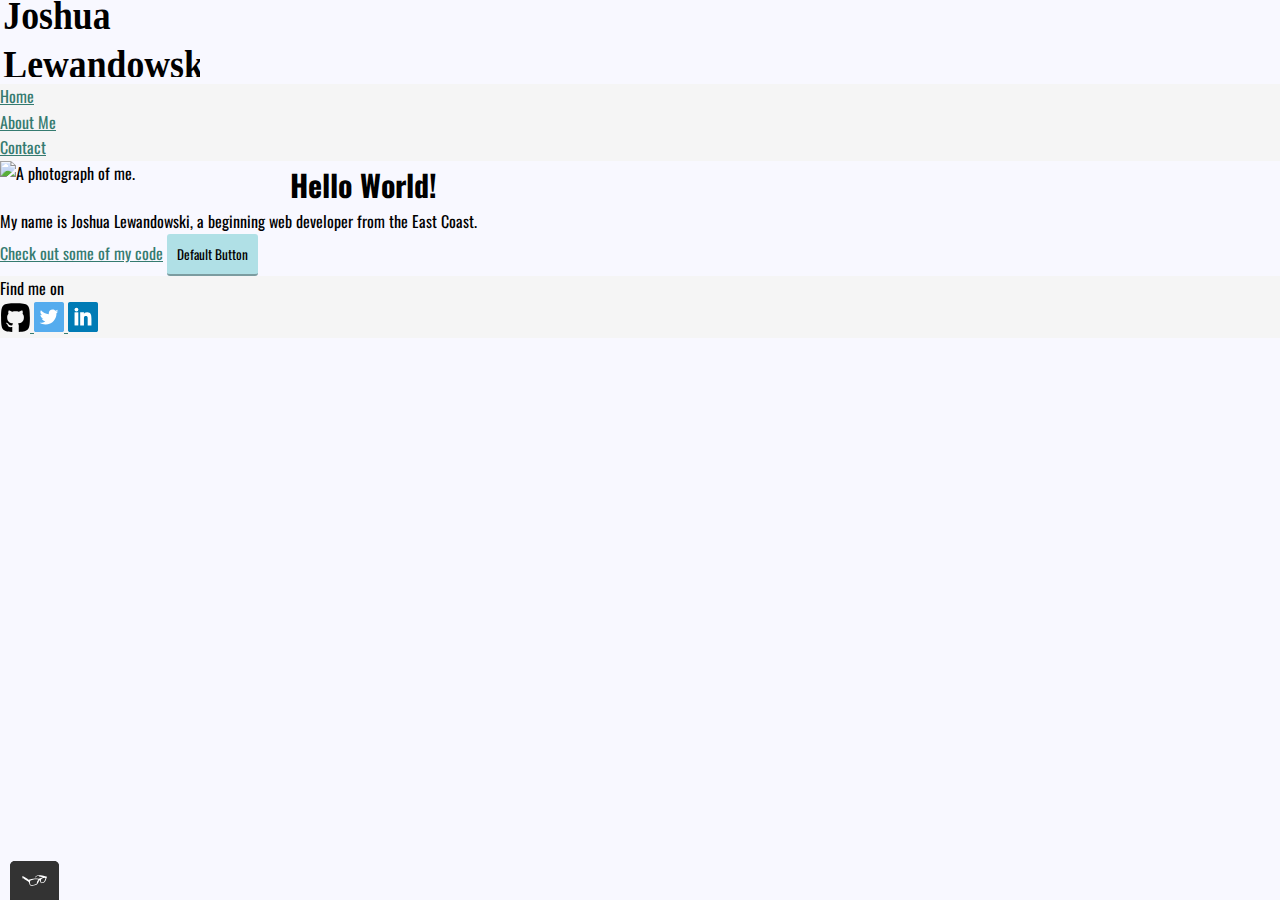
==== index.html @ c808af3d "continuing to style webpage" ====
<!DOCTYPE html>
<html>
<head>
  <meta charset="utf-8">
  <title>Joshua Lewandowski</title>
  <!-- Add your own favicon -->
  <link rel="shortcut icon" href="img/favicon.svg">
  <link rel="stylesheet" type="text/css" href="css/normalize.css">
  <link rel="preconnect" href="https://fonts.gstatic.com">
  <link href="https://fonts.googleapis.com/css2?family=Oswald:wght@300&display=swap" rel="stylesheet">
  <link rel="stylesheet" type="text/css" href="css/styles.css">
</head>
<body>
  <header>
  <!-- Create your own logo to add here -->
    <img src="img/logo.svg" alt="Joshua Lewandowski">
    <nav>
      <ul role="menu-bar" class="navigation-list">
        <li role="presentation">
          <a href="index.html" role="menuitem" class="navigation-list__item navigation-list__item--active">Home</a>
        </li>
        <li role="presentation">
          <a href="about.html" role="menuitem" class="navigation-list__item">About Me</a>
        </li>
        <li role="presentation">
          <a href="contact.html" role="menuitem" class="navigation-list__item">Contact</a>
        </li>
      </ul>
      <nav>
      </header>
  <div>
  <!-- Add a photograph of me -->
    <img src="img/profile_picture.png" alt="A photograph of me." class="profile_picture">
  <h1>Hello World!</h1>
  <p>My name is Joshua Lewandowski, a beginning web developer from the East Coast.</p>
  <a href="#">Check out some of my code</a>
  <button type="button" name="button">Default Button</button>
  </div>
  <footer class="page-footer">
    <p>Find me on</p>
    <a href="https://github.com/joshlewski" target="_blank">
      <img src="img/github_icon.svg" alt="Github">
    </a>
    <a href="#" target="_blank">
      <img src="img/twitter_icon.svg" alt="Twitter">
    <a href="https://www.linkedin.com/in/joshua-lewandowski/" target="_blank">
      <img src="img/linkedin_icon.svg" alt="LinkedIn">
    </a>
  </footer>
  <script src="js/tota11y.min.js"></script>
</body>
</html>
---- css/styles.css ----
/*
Colors Used

background ghost white: #F8F8FF
nav&footer white smoke: #F5F5F5
button color powder blue: #B0E0E6
*/
body {
  background-color: #F8F8FF;
  font-family: 'Oswald', sans-serif;
  font-weight: 400;
  font-size: 16px;
  line-height: 1.6;
}
nav {
  background-color: #F5F5F5;
}
h1 {
  font-size: 30px;
  font-weight: 700;
}
h2 {
  font-size: 24px;
  font-weight: 700;
}
h3 {
  font-size: 18px;
  font-weight: 700;
}
.profile_picture {
  width: 250px;
  float: left;
  margin-right: 40px;
}
a {
  color: #357b70;
}
a:hover {
  text-decoration: none;
}
a:visited {
  color: #05676e;
}
a:active {
  color: #489c79;
}
button {
  border: none;
  font-family: inherit;
  background-color: #B0E0E6;
  color: black;
  text-decoration: none;
  padding: 10px;
  border-radius: 3px;
  /* gives the button a bottom border with a width of 2px, a type of solid, and a color in RGBA format */
  border-bottom: 2px solid rgba(0, 0, 0, 0.3);
}
button:hover, button:focus {
  cursor: pointer;
  opacity: 0.8;
}
footer {
  background-color: #F5F5F5;
}
.page-footer {
  clear: both;
}
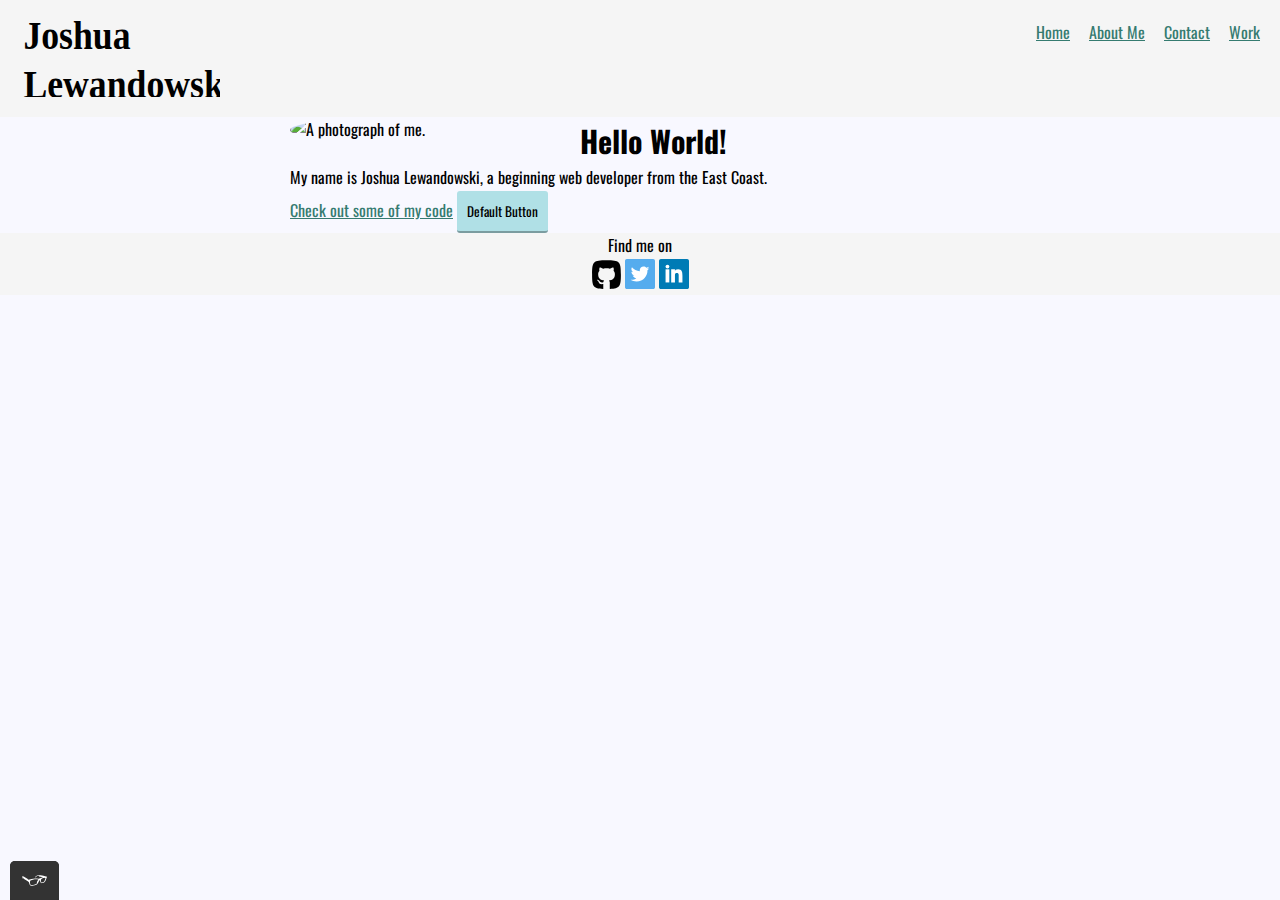
==== commit a8395709: "continued styling added a work page centered footer" ====
--- a/index.html
+++ b/index.html
@@ -11,10 +11,10 @@
   <link rel="stylesheet" type="text/css" href="css/styles.css">
 </head>
 <body>
-  <header>
+  <header class="page-header">
   <!-- Create your own logo to add here -->
-    <img src="img/logo.svg" alt="Joshua Lewandowski">
-    <nav>
+    <img src="img/logo.svg" alt="Joshua Lewandowski" class="page-header__item">
+    <nav class="main-navigation page-header__item">
       <ul role="menu-bar" class="navigation-list">
         <li role="presentation">
           <a href="index.html" role="menuitem" class="navigation-list__item navigation-list__item--active">Home</a>
@@ -25,10 +25,13 @@
         <li role="presentation">
           <a href="contact.html" role="menuitem" class="navigation-list__item">Contact</a>
         </li>
+        <li role="presentation">
+          <a href="work.html" role="menuitem" class="navigation-list__item">Work</a>
+        </li>
       </ul>
-      <nav>
-      </header>
-  <div>
+    <nav>
+  </header>
+  <div class="profile">
   <!-- Add a photograph of me -->
     <img src="img/profile_picture.png" alt="A photograph of me." class="profile_picture">
   <h1>Hello World!</h1>
@@ -38,6 +41,7 @@
   </div>
   <footer class="page-footer">
     <p>Find me on</p>
+    <div class="social-media">
     <a href="https://github.com/joshlewski" target="_blank">
       <img src="img/github_icon.svg" alt="Github">
     </a>
@@ -46,6 +50,7 @@
     <a href="https://www.linkedin.com/in/joshua-lewandowski/" target="_blank">
       <img src="img/linkedin_icon.svg" alt="LinkedIn">
     </a>
+    <div>
   </footer>
   <script src="js/tota11y.min.js"></script>
 </body>
--- a/css/styles.css
+++ b/css/styles.css
@@ -5,6 +5,9 @@
 nav&footer white smoke: #F5F5F5
 button color powder blue: #B0E0E6
 */
+* {
+  box-sizing: border-box;
+}
 body {
   background-color: #F8F8FF;
   font-family: 'Oswald', sans-serif;
@@ -31,6 +34,7 @@
   width: 250px;
   float: left;
   margin-right: 40px;
+  border-radius: 50%;
 }
 a {
   color: #357b70;
@@ -64,4 +68,48 @@
 }
 .page-footer {
   clear: both;
+  display: flex;
+  flex-direction: column;
+  text-align: center;
 }
+.profile {
+  max-width: 700px;
+  margin: 0 auto;
+}
+.page-header {
+  display: flex;
+  width: 100%;
+  padding: 20px;
+  background-color: #F5F5F5;
+}
+.page-header__item {
+  flex: 0 1 200px;
+}
+.page-header__item:last-child {
+  flex-grow: 1;
+  text-align: right;
+}
+.navigation-list {
+  list-style-type: none;
+}
+.navigation-list li {
+  display: inline-block;
+  margin-left: 15px;
+}
+.grid {
+  display: grid;
+  grid-template-columns: 1fr 1fr 1fr;
+  grid-gap: 20px;
+}
+.grid__item {
+  background-color: lightgray;
+}
+.social-media a {
+  text-decoration: none;
+}
+.social-media img:hover {
+  transform: scale(1.5);
+}
+.grid__item a {
+  color: #00675c;
+}
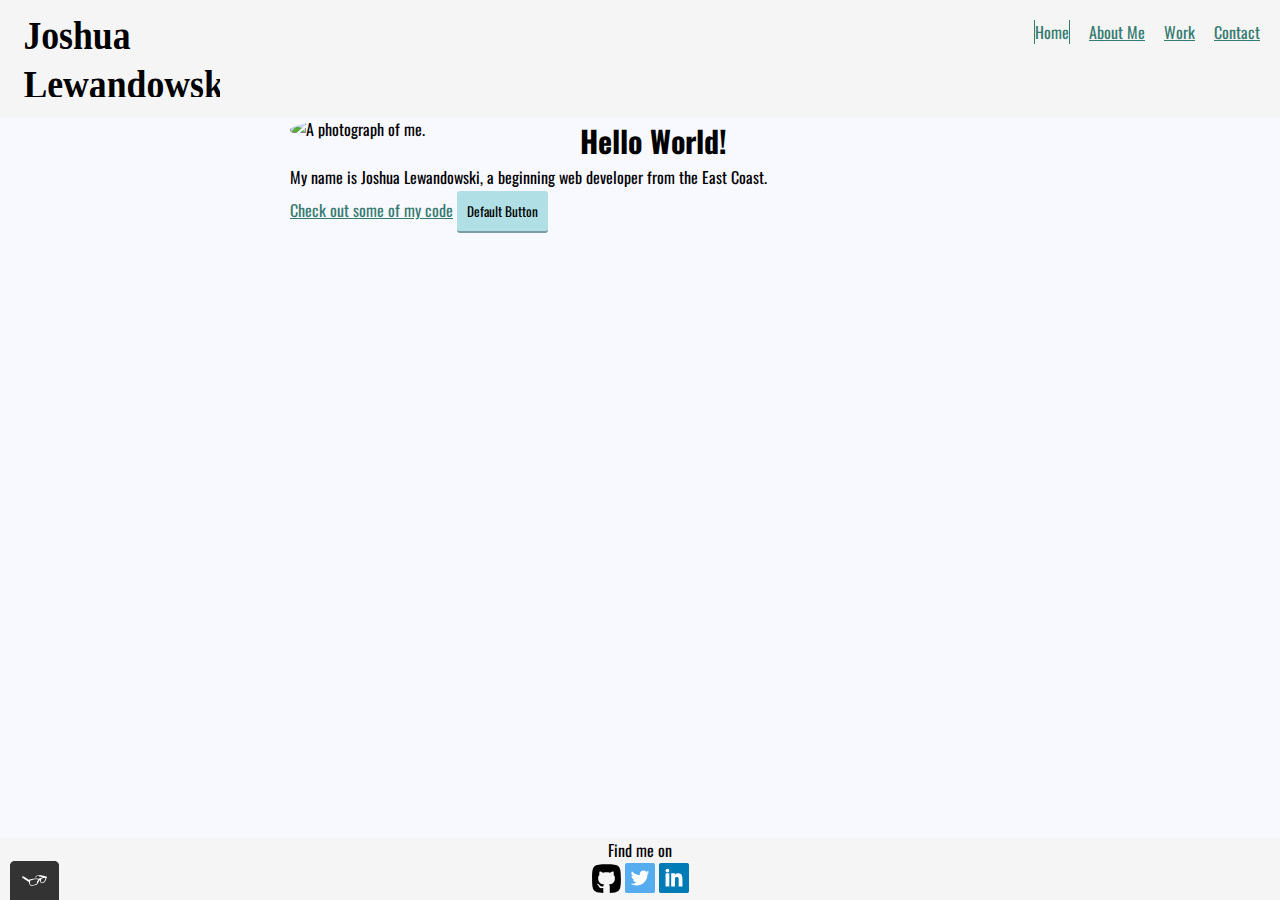
==== commit 309c449c: "moved footer to bottom of page changed contact to lask position in navbar" ====
--- a/index.html
+++ b/index.html
@@ -23,10 +23,10 @@
           <a href="about.html" role="menuitem" class="navigation-list__item">About Me</a>
         </li>
         <li role="presentation">
-          <a href="contact.html" role="menuitem" class="navigation-list__item">Contact</a>
+          <a href="work.html" role="menuitem" class="navigation-list__item">Work</a>
         </li>
         <li role="presentation">
-          <a href="work.html" role="menuitem" class="navigation-list__item">Work</a>
+          <a href="contact.html" role="menuitem" class="navigation-list__item">Contact</a>
         </li>
       </ul>
     <nav>
--- a/css/styles.css
+++ b/css/styles.css
@@ -65,6 +65,9 @@
 }
 footer {
   background-color: #F5F5F5;
+  position: absolute;
+  bottom: 0;
+  width: 100%;
 }
 .page-footer {
   clear: both;
@@ -96,6 +99,13 @@
   display: inline-block;
   margin-left: 15px;
 }
+.navigation-list__item--active {
+  border-style: solid;
+  border-color: #357b70;
+  border-left-width: 1px;
+  border-right-width: 1px;
+  text-decoration: none;
+}
 .grid {
   display: grid;
   grid-template-columns: 1fr 1fr 1fr;
@@ -103,6 +113,7 @@
 }
 .grid__item {
   background-color: lightgray;
+  padding-bottom: 20px;
 }
 .social-media a {
   text-decoration: none;
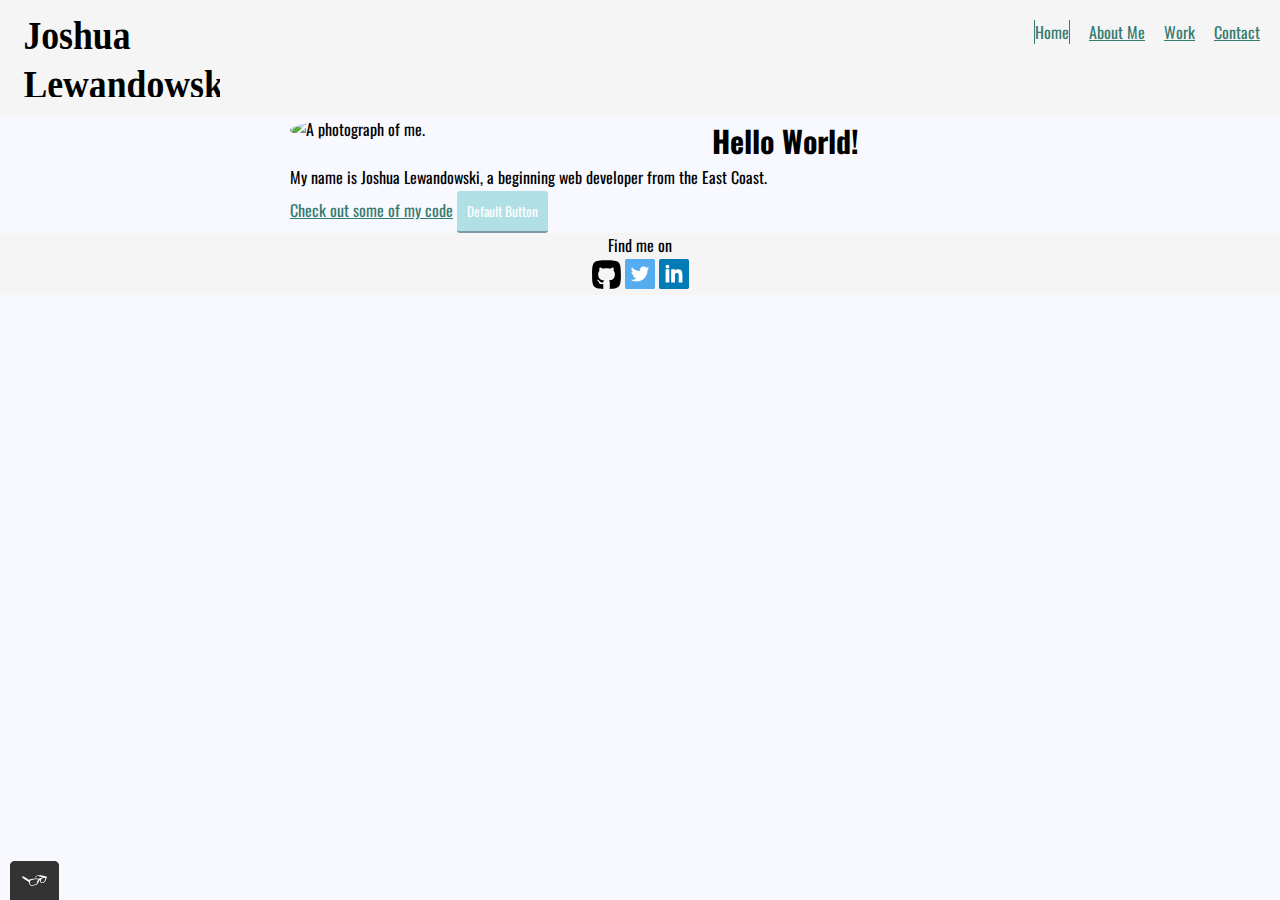
==== commit 0ce7e608: "added an svg with animations" ====
--- a/index.html
+++ b/index.html
@@ -2,6 +2,7 @@
 <html>
 <head>
   <meta charset="utf-8">
+  <meta name="viewport" content="width=device-width, initial-scale=1">
   <title>Joshua Lewandowski</title>
   <!-- Add your own favicon -->
   <link rel="shortcut icon" href="img/favicon.svg">
--- a/css/styles.css
+++ b/css/styles.css
@@ -21,10 +21,12 @@
 h1 {
   font-size: 30px;
   font-weight: 700;
+  text-align: center;
 }
 h2 {
   font-size: 24px;
   font-weight: 700;
+  text-align: center;
 }
 h3 {
   font-size: 18px;
@@ -48,26 +50,27 @@
 a:active {
   color: #489c79;
 }
-button {
+button,
+.button {
   border: none;
+  display: inline-block;
   font-family: inherit;
   background-color: #B0E0E6;
-  color: black;
+  color: white;
   text-decoration: none;
   padding: 10px;
   border-radius: 3px;
   /* gives the button a bottom border with a width of 2px, a type of solid, and a color in RGBA format */
   border-bottom: 2px solid rgba(0, 0, 0, 0.3);
-}
-button:hover, button:focus {
+  transition-duration: 0.2s opacity;
+}
+button:hover, button:focus,
+.button:hover, .button:focus {
   cursor: pointer;
   opacity: 0.8;
 }
 footer {
   background-color: #F5F5F5;
-  position: absolute;
-  bottom: 0;
-  width: 100%;
 }
 .page-footer {
   clear: both;
@@ -124,3 +127,86 @@
 .grid__item a {
   color: #00675c;
 }
+.about-me {
+  text-align: center;
+  margin: 20px;
+}
+.about-table {
+  display: flex;
+  justify-content: center;
+}
+.contact {
+  display: flex;
+  flex-direction: column;
+  text-align: center;
+  padding-bottom: 20px;
+}
+.contact-form {
+  padding-bottom: 20px;
+  display: flex;
+  flex-direction: column;
+  align-items: center;
+}
+.about-me {
+  max-width:700px;
+  margin: 0 auto;
+  text-align:center;
+}
+@media all and (max-width: 500px) {
+  .grid {
+    grid-template-columns: 1fr;
+  }
+}
+@media all and (min-width: 500px) and (max-width: 750px){
+  .grid {
+    grid-template-columns: 1fr 1fr;
+  }
+}
+@media all and (max-width: 750px) {
+  .grid {
+    grid-gap: 10px;
+  }
+  .grid__item:last-child {
+    grid-column: auto / auto;
+    grid-row: auto / auto;
+  }
+  h1 {
+    font-size: 22px;
+  }
+}
+@keyframes color-change {
+  0% {
+    fill: #edc655;
+  }
+  50% {
+    fill: #fcffad;
+  }
+  100% {
+    fill: #f76414;
+  }
+}
+.sun {
+  animation: 4s color-change infinite alternate linear;
+}
+@keyframes cloud-move {
+  from {
+    transform: translate(0, 50px);
+  }
+  to {
+    transform: translate(200px, 50px);
+  }
+}
+.cloud-front {
+  animation: 30s cloud-move infinite alternate linear;
+}
+@keyframes cloud-move-reverse {
+  from {
+    transform: translate(446px, 48px);
+  }
+  to {
+    transform: translate(100px, 48px);
+  }
+}
+.cloud-back {
+  animation: 34s cloud-move-reverse infinite alternate linear;
+}
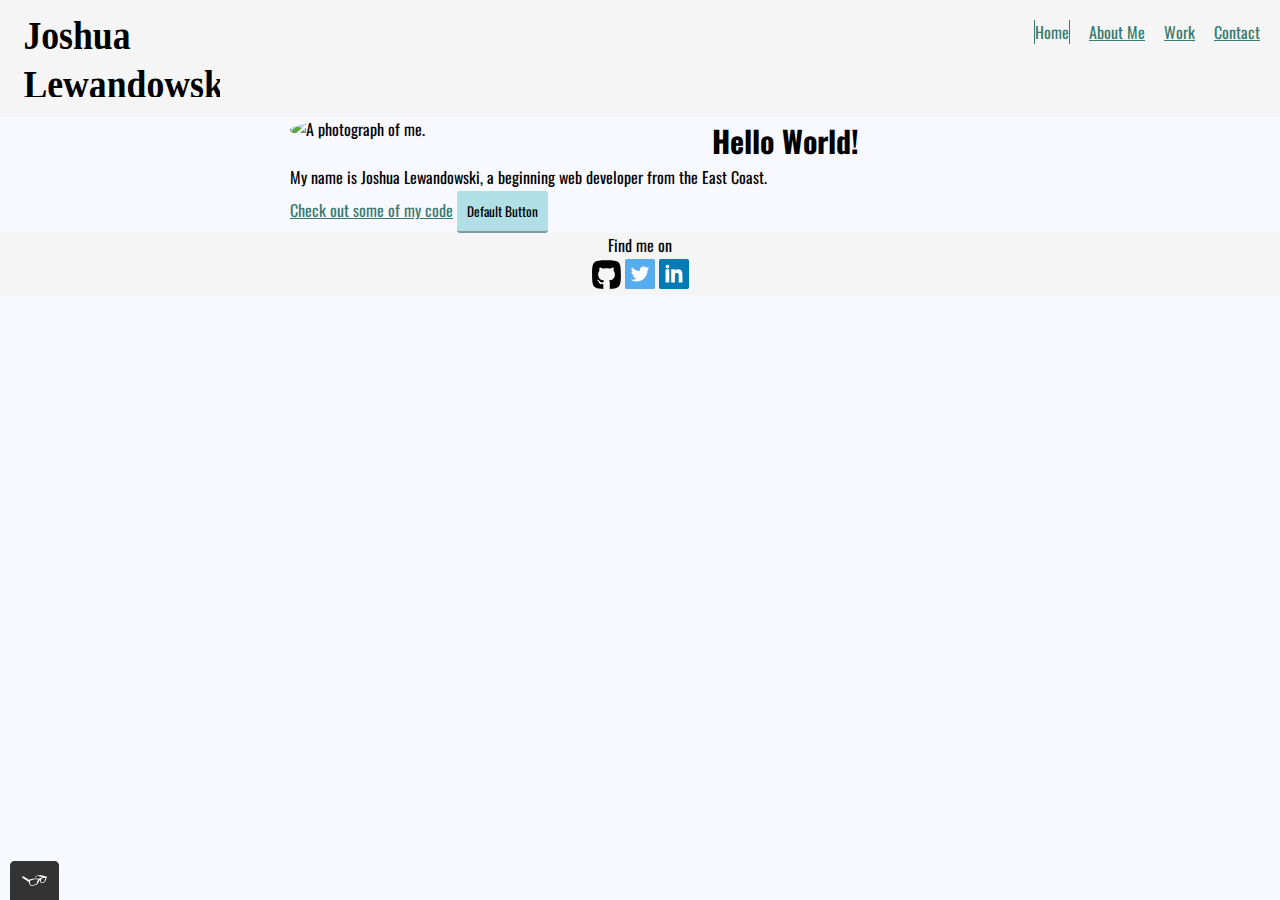
==== commit e402c748: "used a prefixer for a production style sheet added variables" ====
--- a/index.html
+++ b/index.html
@@ -9,7 +9,7 @@
   <link rel="stylesheet" type="text/css" href="css/normalize.css">
   <link rel="preconnect" href="https://fonts.gstatic.com">
   <link href="https://fonts.googleapis.com/css2?family=Oswald:wght@300&display=swap" rel="stylesheet">
-  <link rel="stylesheet" type="text/css" href="css/styles.css">
+  <link rel="stylesheet" type="text/css" href="css/style.production.css">
 </head>
 <body>
   <header class="page-header">
--- a/css/style.production.css
+++ b/css/style.production.css
@@ -0,0 +1,306 @@
+/*
+* Prefixed by https://autoprefixer.github.io
+* PostCSS: v7.0.29,
+* Autoprefixer: v9.7.6
+* Browsers: last 4 version
+*/
+
+/*
+Colors Used
+
+background ghost white: #F8F8FF
+nav&footer white smoke: #F5F5F5
+button color powder blue: #B0E0E6
+*/
+* {
+  -webkit-box-sizing: border-box;
+          box-sizing: border-box;
+}
+body {
+  background-color: #F8F8FF;
+  font-family: 'Oswald', sans-serif;
+  font-weight: 400;
+  font-size: 16px;
+  line-height: 1.6;
+}
+nav {
+  background-color: #F5F5F5;
+}
+h1 {
+  font-size: 30px;
+  font-weight: 700;
+  text-align: center;
+}
+h2 {
+  font-size: 24px;
+  font-weight: 700;
+  text-align: center;
+}
+h3 {
+  font-size: 18px;
+  font-weight: 700;
+}
+.profile_picture {
+  width: 250px;
+  float: left;
+  margin-right: 40px;
+  border-radius: 50%;
+}
+a {
+  color: #357b70;
+}
+a:hover {
+  text-decoration: none;
+}
+a:visited {
+  color: #05676e;
+}
+a:active {
+  color: #489c79;
+}
+button {
+  border: none;
+  display: inline-block;
+  font-family: inherit;
+  background-color: #B0E0E6;
+  color: black;
+  text-decoration: none;
+  padding: 10px;
+  border-radius: 3px;
+  /* gives the button a bottom border with a width of 2px, a type of solid, and a color in RGBA format */
+  border-bottom: 2px solid rgba(0, 0, 0, 0.3);
+  -webkit-transition: 0.2s opacity;
+  -o-transition: 0.2s opacity;
+  transition: 0.2s opacity;
+}
+.button {
+  border: none;
+  display: inline-block;
+  font-family: inherit;
+  background-color: #B0E0E6;
+  color: black;
+  text-decoration: none;
+  padding: 10px;
+  border-radius: 3px;
+  /* gives the button a bottom border with a width of 2px, a type of solid, and a color in RGBA format */
+  border-bottom: 2px solid rgba(0, 0, 0, 0.3);
+  -webkit-transition: 0.2s opacity;
+  -o-transition: 0.2s opacity;
+  transition: 0.2s opacity;
+}
+button:hover, button:focus,
+.button:hover, .button:focus {
+  cursor: pointer;
+  opacity: 0.8;
+}
+a.button {
+  color: black;
+}
+footer {
+  background-color: #F5F5F5;
+}
+.page-footer {
+  clear: both;
+  display: -webkit-box;
+  display: -ms-flexbox;
+  display: flex;
+  -webkit-box-orient: vertical;
+  -webkit-box-direction: normal;
+      -ms-flex-direction: column;
+          flex-direction: column;
+  text-align: center;
+}
+.profile {
+  max-width: 700px;
+  margin: 0 auto;
+}
+.page-header {
+  display: -webkit-box;
+  display: -ms-flexbox;
+  display: flex;
+  width: 100%;
+  padding: 20px;
+  background-color: #F5F5F5;
+}
+.page-header__item {
+  -webkit-box-flex: 0;
+      -ms-flex: 0 1 200px;
+          flex: 0 1 200px;
+}
+.page-header__item:last-child {
+  -webkit-box-flex: 1;
+      -ms-flex-positive: 1;
+          flex-grow: 1;
+  text-align: right;
+}
+.navigation-list {
+  list-style-type: none;
+}
+.navigation-list li {
+  display: inline-block;
+  margin-left: 15px;
+}
+.navigation-list__item--active {
+  border-style: solid;
+  border-color: #357b70;
+  border-left-width: 1px;
+  border-right-width: 1px;
+  text-decoration: none;
+}
+.grid {
+  display: -ms-grid;
+  display: grid;
+  -ms-grid-columns: 1fr 20px 1fr 20px 1fr;
+  grid-template-columns: 1fr 1fr 1fr;
+  grid-gap: 20px;
+}
+.grid__item {
+  background-color: lightgray;
+  padding-bottom: 20px;
+}
+.social-media a {
+  text-decoration: none;
+}
+.social-media img:hover {
+  -webkit-transform: scale(1.5);
+      -ms-transform: scale(1.5);
+          transform: scale(1.5);
+}
+.grid__item a {
+  color: #00675c;
+}
+.about-me {
+  max-width: 700px;
+  margin: 0 auto;
+  text-align: center;
+}
+.about-table {
+  display: -webkit-box;
+  display: -ms-flexbox;
+  display: flex;
+  -webkit-box-pack: center;
+      -ms-flex-pack: center;
+          justify-content: center;
+}
+.contact {
+  display: -webkit-box;
+  display: -ms-flexbox;
+  display: flex;
+  -webkit-box-orient: vertical;
+  -webkit-box-direction: normal;
+      -ms-flex-direction: column;
+          flex-direction: column;
+  text-align: center;
+  padding-bottom: 20px;
+}
+.contact-form {
+  padding-bottom: 20px;
+  display: -webkit-box;
+  display: -ms-flexbox;
+  display: flex;
+  -webkit-box-orient: vertical;
+  -webkit-box-direction: normal;
+      -ms-flex-direction: column;
+          flex-direction: column;
+  -webkit-box-align: center;
+      -ms-flex-align: center;
+          align-items: center;
+}
+@media all and (max-width: 500px) {
+  .grid {
+    -ms-grid-columns: 1fr;
+    grid-template-columns: 1fr;
+  }
+}
+@media all and (min-width: 500px) and (max-width: 750px){
+  .grid {
+    -ms-grid-columns: 1fr 20px 1fr;
+    grid-template-columns: 1fr 1fr;
+  }
+}
+@media all and (max-width: 750px) {
+  .grid {
+    grid-gap: 10px;
+  }
+  .grid__item:last-child {
+    grid-column: auto / auto;
+    grid-row: auto / auto;
+  }
+  h1 {
+    font-size: 22px;
+  }
+}
+@-webkit-keyframes color-change {
+  0% {
+    fill: #edc655;
+  }
+  50% {
+    fill: #fcffad;
+  }
+  100% {
+    fill: #f76414;
+  }
+}
+@keyframes color-change {
+  0% {
+    fill: #edc655;
+  }
+  50% {
+    fill: #fcffad;
+  }
+  100% {
+    fill: #f76414;
+  }
+}
+.sun {
+  -webkit-animation: 4s color-change infinite alternate linear;
+          animation: 4s color-change infinite alternate linear;
+}
+@-webkit-keyframes cloud-move {
+  from {
+    -webkit-transform: translate(0, 50px);
+            transform: translate(0, 50px);
+  }
+  to {
+    -webkit-transform: translate(200px, 50px);
+            transform: translate(200px, 50px);
+  }
+}
+@keyframes cloud-move {
+  from {
+    -webkit-transform: translate(0, 50px);
+            transform: translate(0, 50px);
+  }
+  to {
+    -webkit-transform: translate(200px, 50px);
+            transform: translate(200px, 50px);
+  }
+}
+.cloud-front {
+  -webkit-animation: 30s cloud-move infinite alternate linear;
+          animation: 30s cloud-move infinite alternate linear;
+}
+@-webkit-keyframes cloud-move-reverse {
+  from {
+    -webkit-transform: translate(446px, 48px);
+            transform: translate(446px, 48px);
+  }
+  to {
+    -webkit-transform: translate(100px, 48px);
+            transform: translate(100px, 48px);
+  }
+}
+@keyframes cloud-move-reverse {
+  from {
+    -webkit-transform: translate(446px, 48px);
+            transform: translate(446px, 48px);
+  }
+  to {
+    -webkit-transform: translate(100px, 48px);
+            transform: translate(100px, 48px);
+  }
+}
+.cloud-back {
+  -webkit-animation: 34s cloud-move-reverse infinite alternate linear;
+          animation: 34s cloud-move-reverse infinite alternate linear;
+}
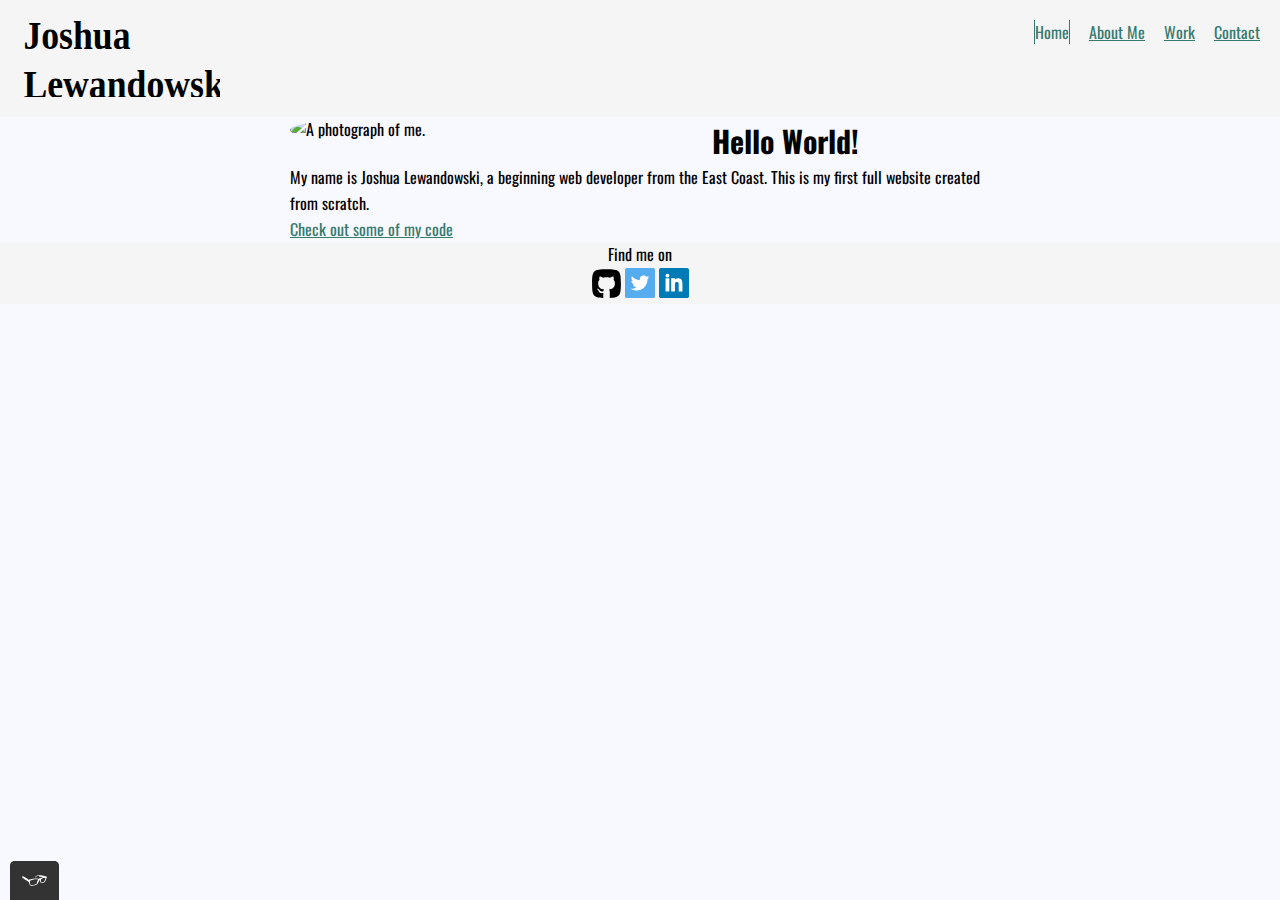
==== commit 98eb8ba8: "Removed empty button and updated basic information on main page." ====
--- a/index.html
+++ b/index.html
@@ -36,9 +36,8 @@
   <!-- Add a photograph of me -->
     <img src="img/profile_picture.png" alt="A photograph of me." class="profile_picture">
   <h1>Hello World!</h1>
-  <p>My name is Joshua Lewandowski, a beginning web developer from the East Coast.</p>
+  <p>My name is Joshua Lewandowski, a beginning web developer from the East Coast. This is my first full website created from scratch.</p>
   <a href="#">Check out some of my code</a>
-  <button type="button" name="button">Default Button</button>
   </div>
   <footer class="page-footer">
     <p>Find me on</p>
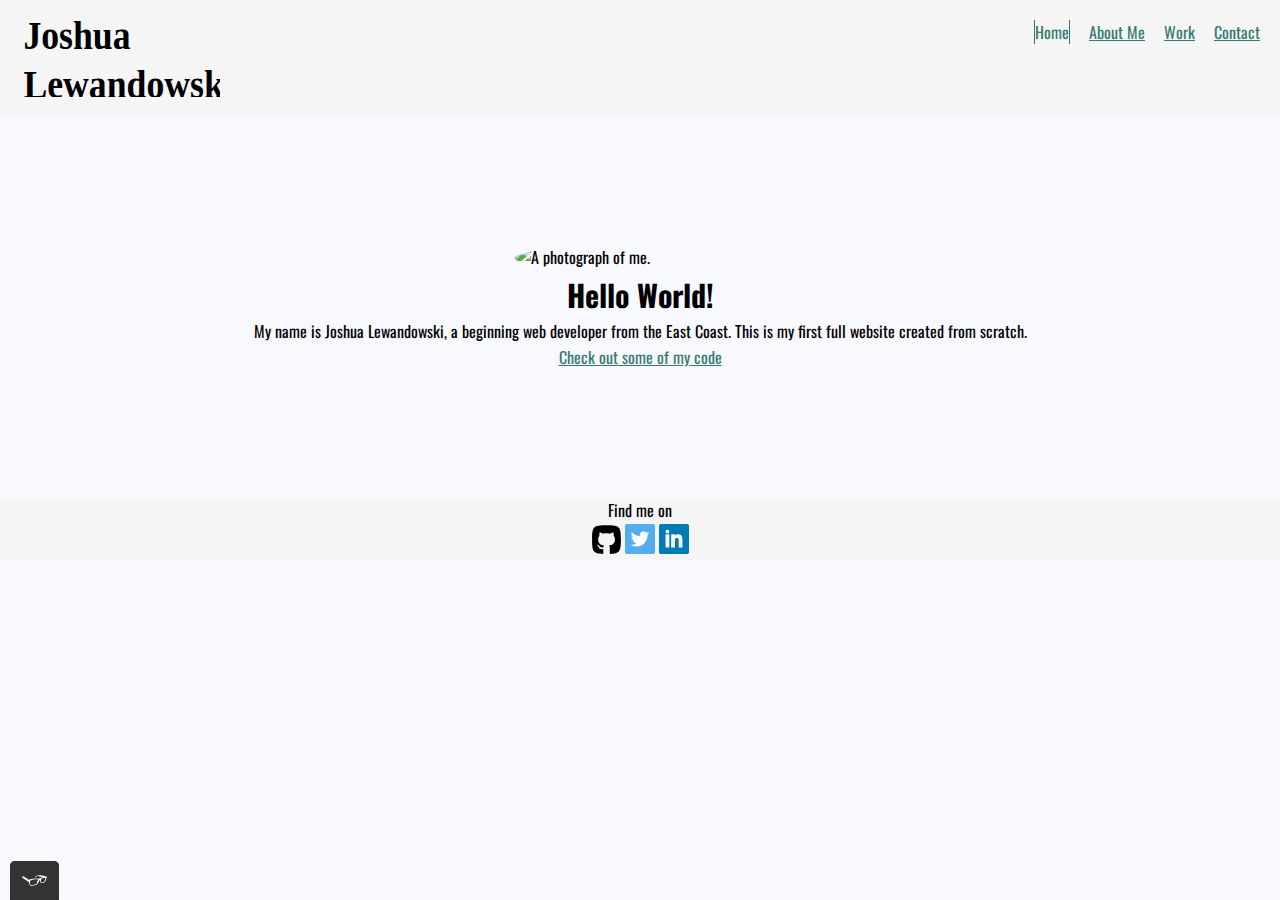
==== commit a6cac608: "Index page linting" ====
--- a/index.html
+++ b/index.html
@@ -11,12 +11,13 @@
   <link href="https://fonts.googleapis.com/css2?family=Oswald:wght@300&display=swap" rel="stylesheet">
   <link rel="stylesheet" type="text/css" href="css/style.production.css">
 </head>
+
 <body>
   <header class="page-header">
   <!-- Create your own logo to add here -->
     <img src="img/logo.svg" alt="Joshua Lewandowski" class="page-header__item">
     <nav class="main-navigation page-header__item">
-      <ul role="menu-bar" class="navigation-list">
+      <ul role="presentation" class="navigation-list">
         <li role="presentation">
           <a href="index.html" role="menuitem" class="navigation-list__item navigation-list__item--active">Home</a>
         </li>
@@ -30,14 +31,14 @@
           <a href="contact.html" role="menuitem" class="navigation-list__item">Contact</a>
         </li>
       </ul>
-    <nav>
+    </nav>
   </header>
   <div class="profile">
   <!-- Add a photograph of me -->
     <img src="img/profile_picture.png" alt="A photograph of me." class="profile_picture">
   <h1>Hello World!</h1>
   <p>My name is Joshua Lewandowski, a beginning web developer from the East Coast. This is my first full website created from scratch.</p>
-  <a href="#">Check out some of my code</a>
+  <a href="https://github.com/joshlewski">Check out some of my code</a>
   </div>
   <footer class="page-footer">
     <p>Find me on</p>
@@ -47,10 +48,11 @@
     </a>
     <a href="#" target="_blank">
       <img src="img/twitter_icon.svg" alt="Twitter">
+    </a>
     <a href="https://www.linkedin.com/in/joshua-lewandowski/" target="_blank">
       <img src="img/linkedin_icon.svg" alt="LinkedIn">
     </a>
-    <div>
+  </div>
   </footer>
   <script src="js/tota11y.min.js"></script>
 </body>
--- a/css/style.production.css
+++ b/css/style.production.css
@@ -1,10 +1,3 @@
-/*
-* Prefixed by https://autoprefixer.github.io
-* PostCSS: v7.0.29,
-* Autoprefixer: v9.7.6
-* Browsers: last 4 version
-*/
-
 /*
 Colors Used
 
@@ -13,8 +6,7 @@
 button color powder blue: #B0E0E6
 */
 * {
-  -webkit-box-sizing: border-box;
-          box-sizing: border-box;
+  box-sizing: border-box;
 }
 body {
   background-color: #F8F8FF;
@@ -43,7 +35,6 @@
 .profile_picture {
   width: 250px;
   float: left;
-  margin-right: 40px;
   border-radius: 50%;
 }
 a {
@@ -69,8 +60,6 @@
   border-radius: 3px;
   /* gives the button a bottom border with a width of 2px, a type of solid, and a color in RGBA format */
   border-bottom: 2px solid rgba(0, 0, 0, 0.3);
-  -webkit-transition: 0.2s opacity;
-  -o-transition: 0.2s opacity;
   transition: 0.2s opacity;
 }
 .button {
@@ -84,8 +73,6 @@
   border-radius: 3px;
   /* gives the button a bottom border with a width of 2px, a type of solid, and a color in RGBA format */
   border-bottom: 2px solid rgba(0, 0, 0, 0.3);
-  -webkit-transition: 0.2s opacity;
-  -o-transition: 0.2s opacity;
   transition: 0.2s opacity;
 }
 button:hover, button:focus,
@@ -101,36 +88,28 @@
 }
 .page-footer {
   clear: both;
-  display: -webkit-box;
-  display: -ms-flexbox;
-  display: flex;
-  -webkit-box-orient: vertical;
-  -webkit-box-direction: normal;
-      -ms-flex-direction: column;
-          flex-direction: column;
+  display: flex;
+  flex-direction: column;
   text-align: center;
 }
 .profile {
-  max-width: 700px;
-  margin: 0 auto;
+  display: flex;
+  flex-direction: column;
+  align-items: center;
+  padding-top: 10%;
+  padding-bottom: 10%;
 }
 .page-header {
-  display: -webkit-box;
-  display: -ms-flexbox;
   display: flex;
   width: 100%;
   padding: 20px;
   background-color: #F5F5F5;
 }
 .page-header__item {
-  -webkit-box-flex: 0;
-      -ms-flex: 0 1 200px;
-          flex: 0 1 200px;
+  flex: 0 1 200px;
 }
 .page-header__item:last-child {
-  -webkit-box-flex: 1;
-      -ms-flex-positive: 1;
-          flex-grow: 1;
+  flex-grow: 1;
   text-align: right;
 }
 .navigation-list {
@@ -148,9 +127,7 @@
   text-decoration: none;
 }
 .grid {
-  display: -ms-grid;
   display: grid;
-  -ms-grid-columns: 1fr 20px 1fr 20px 1fr;
   grid-template-columns: 1fr 1fr 1fr;
   grid-gap: 20px;
 }
@@ -162,9 +139,7 @@
   text-decoration: none;
 }
 .social-media img:hover {
-  -webkit-transform: scale(1.5);
-      -ms-transform: scale(1.5);
-          transform: scale(1.5);
+  transform: scale(1.5);
 }
 .grid__item a {
   color: #00675c;
@@ -175,46 +150,28 @@
   text-align: center;
 }
 .about-table {
-  display: -webkit-box;
-  display: -ms-flexbox;
-  display: flex;
-  -webkit-box-pack: center;
-      -ms-flex-pack: center;
-          justify-content: center;
+  display: flex;
+  justify-content: center;
 }
 .contact {
-  display: -webkit-box;
-  display: -ms-flexbox;
-  display: flex;
-  -webkit-box-orient: vertical;
-  -webkit-box-direction: normal;
-      -ms-flex-direction: column;
-          flex-direction: column;
+  display: flex;
+  flex-direction: column;
   text-align: center;
   padding-bottom: 20px;
 }
 .contact-form {
   padding-bottom: 20px;
-  display: -webkit-box;
-  display: -ms-flexbox;
-  display: flex;
-  -webkit-box-orient: vertical;
-  -webkit-box-direction: normal;
-      -ms-flex-direction: column;
-          flex-direction: column;
-  -webkit-box-align: center;
-      -ms-flex-align: center;
-          align-items: center;
+  display: flex;
+  flex-direction: column;
+  align-items: center;
 }
 @media all and (max-width: 500px) {
   .grid {
-    -ms-grid-columns: 1fr;
     grid-template-columns: 1fr;
   }
 }
 @media all and (min-width: 500px) and (max-width: 750px){
   .grid {
-    -ms-grid-columns: 1fr 20px 1fr;
     grid-template-columns: 1fr 1fr;
   }
 }
@@ -230,17 +187,6 @@
     font-size: 22px;
   }
 }
-@-webkit-keyframes color-change {
-  0% {
-    fill: #edc655;
-  }
-  50% {
-    fill: #fcffad;
-  }
-  100% {
-    fill: #f76414;
-  }
-}
 @keyframes color-change {
   0% {
     fill: #edc655;
@@ -253,54 +199,27 @@
   }
 }
 .sun {
-  -webkit-animation: 4s color-change infinite alternate linear;
-          animation: 4s color-change infinite alternate linear;
-}
-@-webkit-keyframes cloud-move {
-  from {
-    -webkit-transform: translate(0, 50px);
-            transform: translate(0, 50px);
-  }
-  to {
-    -webkit-transform: translate(200px, 50px);
-            transform: translate(200px, 50px);
-  }
+  animation: 4s color-change infinite alternate linear;
 }
 @keyframes cloud-move {
   from {
-    -webkit-transform: translate(0, 50px);
-            transform: translate(0, 50px);
+    transform: translate(0, 50px);
   }
   to {
-    -webkit-transform: translate(200px, 50px);
-            transform: translate(200px, 50px);
+    transform: translate(200px, 50px);
   }
 }
 .cloud-front {
-  -webkit-animation: 30s cloud-move infinite alternate linear;
-          animation: 30s cloud-move infinite alternate linear;
-}
-@-webkit-keyframes cloud-move-reverse {
-  from {
-    -webkit-transform: translate(446px, 48px);
-            transform: translate(446px, 48px);
-  }
-  to {
-    -webkit-transform: translate(100px, 48px);
-            transform: translate(100px, 48px);
-  }
+  animation: 30s cloud-move infinite alternate linear;
 }
 @keyframes cloud-move-reverse {
   from {
-    -webkit-transform: translate(446px, 48px);
-            transform: translate(446px, 48px);
+    transform: translate(446px, 48px);
   }
   to {
-    -webkit-transform: translate(100px, 48px);
-            transform: translate(100px, 48px);
+    transform: translate(100px, 48px);
   }
 }
 .cloud-back {
-  -webkit-animation: 34s cloud-move-reverse infinite alternate linear;
-          animation: 34s cloud-move-reverse infinite alternate linear;
-}
+  animation: 34s cloud-move-reverse infinite alternate linear;
+}
